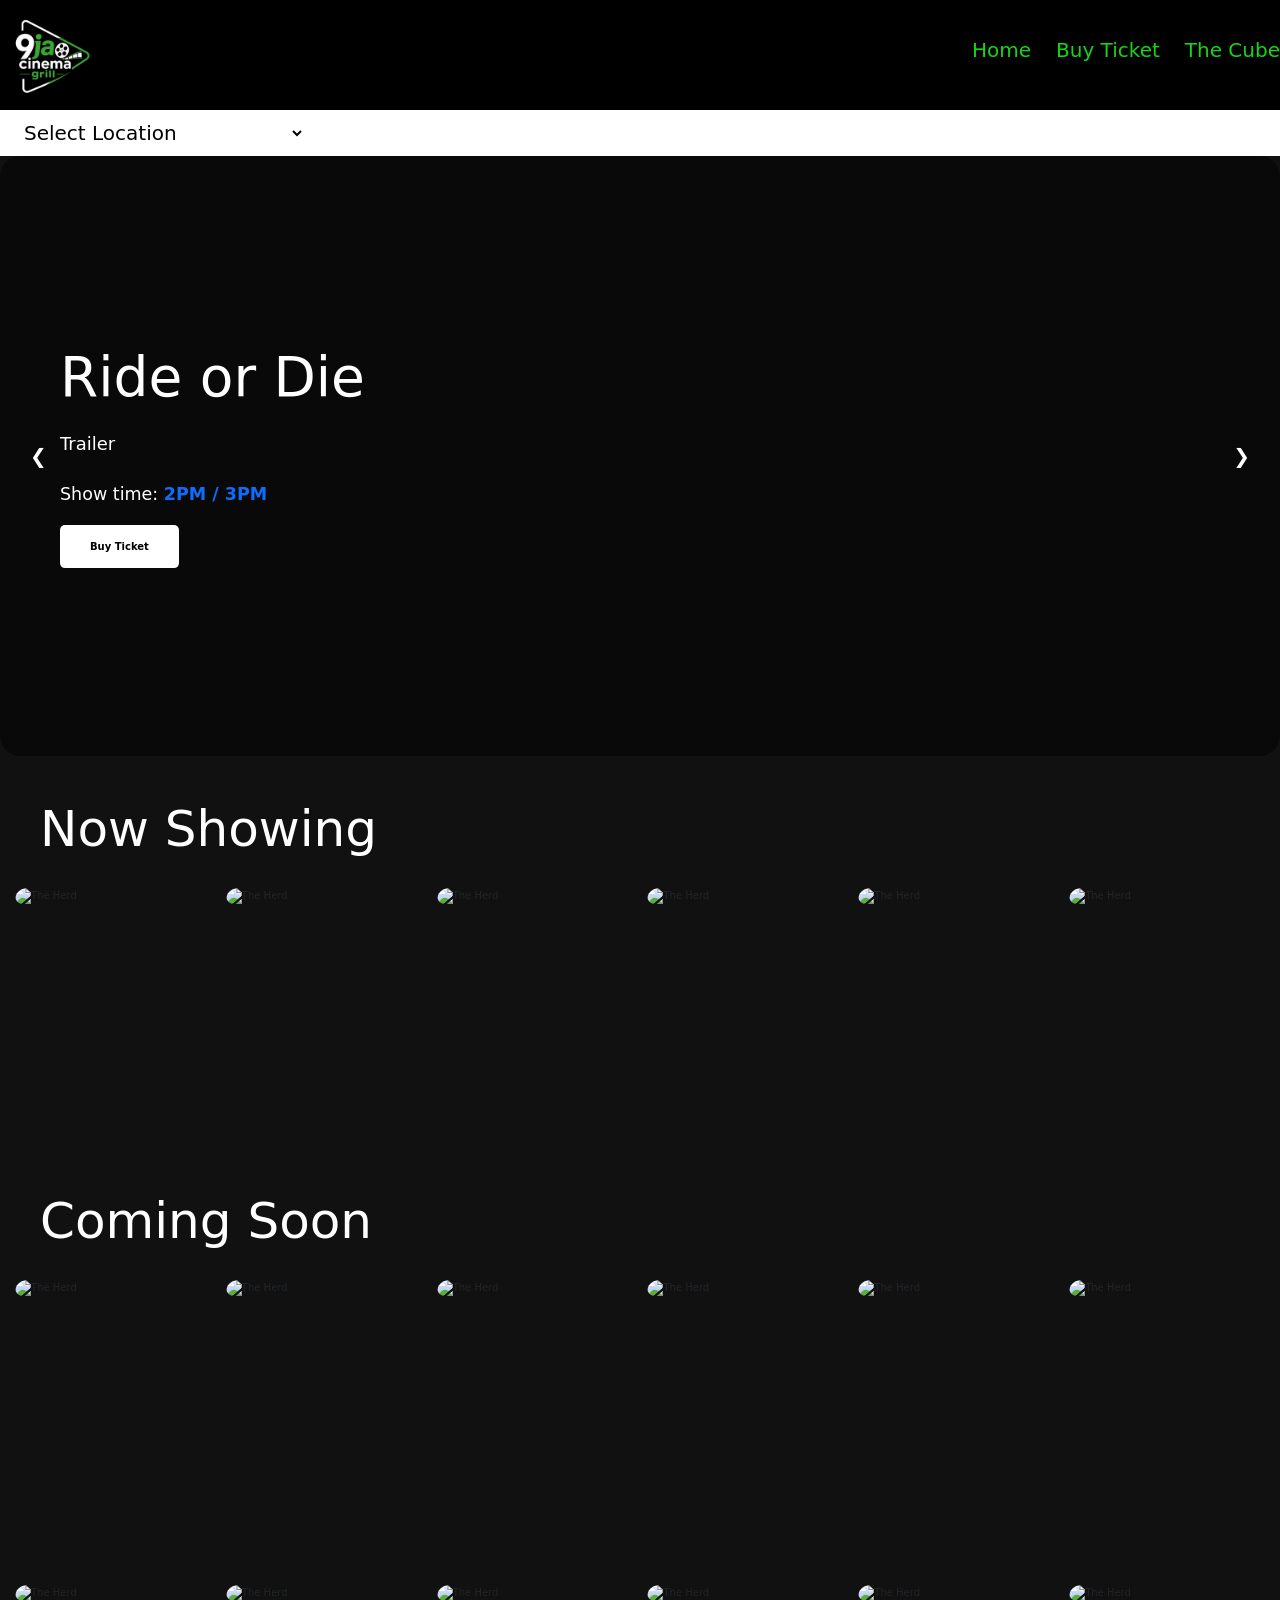
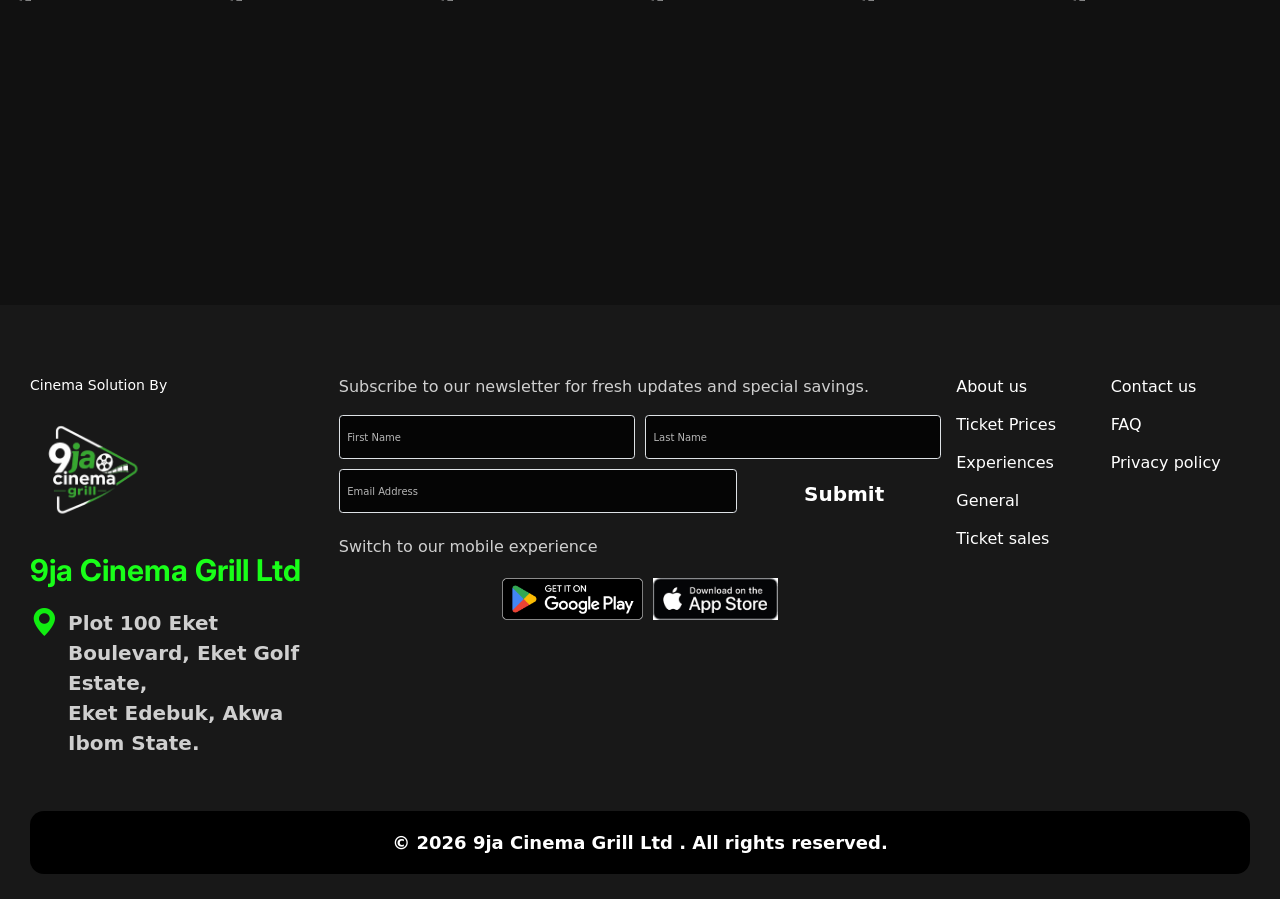
==== dashboard.html @ 8b251cd6 "Change all" ====
<!DOCTYPE html>
<html lang="en">

<head>
    <meta charset="UTF-8">
    <meta name="viewport" content="width=device-width, initial-scale=1.0">
    <title>9ja cinema grill</title>
    <link rel="stylesheet" href="./css/style.css">
    <link rel="preconnect" href="https://fonts.googleapis.com">
    <link rel="preconnect" href="https://fonts.gstatic.com" crossorigin>
    <link rel="preconnect" href="https://fonts.googleapis.com">
    <link rel="preconnect" href="https://fonts.gstatic.com" crossorigin>
    <link
        href="https://fonts.googleapis.com/css2?family=Inter:ital,opsz,wght@0,14..32,100..900;1,14..32,100..900&family=Raleway:ital,wght@0,100..900;1,100..900&display=swap"
        rel="stylesheet">
    <link rel="shortcut icon" href="./img/cinemalogo.jpeg" type="image/x-icon">
    <link href="https://cdn.jsdelivr.net/npm/bootstrap@5.3.3/dist/css/bootstrap.min.css" rel="stylesheet">
    <link href="https://cdn.jsdelivr.net/npm/bootstrap@5.3.3/dist/css/bootstrap.min.css" rel="stylesheet">
    <link rel="shortcut icon" href="./img/cinemalogo.jpeg" type="image/x-icon">
    <link href="https://cdn.jsdelivr.net/npm/bootstrap@5.3.3/dist/css/bootstrap.min.css" rel="stylesheet">
    <link rel="stylesheet" href="https://cdn.jsdelivr.net/npm/bootstrap-icons@1.11.3/font/bootstrap-icons.min.css">

</head>
<style>
    body {
        background: #0f0f0f;
        margin: 0;
        font-family: "Segoe UI", Tahoma, Geneva, Verdana, sans-serif;
        color: #fff;
    }

    .cinema-footer {
        background: #181818;
        padding: 70px 0 25px;
        color: #fff;
    }

    /* Logo block */
    .footer-brand-title {
        font-size: 14px;
        font-weight: 500;
        color: #ffffff;
        margin-bottom: 12px;
    }

    .footer-logo {
        display: inline-flex;
        align-items: center;
        background: #000;
        border-radius: 10px;
        overflow: hidden;
        box-shadow: 0 0 0 1px rgba(255, 255, 255, 0.08);
    }

    .footer-logo .logo-left {
        background: #7c3aed;
        color: #fff;
        padding: 12px 14px;
        font-size: 22px;
        font-weight: 700;
        line-height: 1;
        text-transform: lowercase;
    }

    .footer-logo .logo-right {
        background: #000;
        color: #fff;
        padding: 12px 14px;
        font-size: 22px;
        font-weight: 500;
        line-height: 1;
        text-transform: lowercase;
    }

    .footer-logo-img {
        max-width: 120px;
        /* adjust based on your logo size */
        height: auto;
        display: block;
        object-fit: contain;
    }

    .footer-newsletter-wrap {
        display: flex;
        flex-direction: column;
        align-items: center;
    }

    .newsletter-form {
        max-width: 720px;
        /* controls the exact middle width */
        margin: 0 auto;
    }

    .newsletter-text,
    .mobile-text {
        width: 100%;
        max-width: 720px;
        text-align: left;
        /* keeps the text aligned like the screenshot */
    }

    @media (max-width: 991.98px) {

        .newsletter-text,
        .mobile-text {
            text-align: center;
        }
    }

    /* Newsletter section */
    .newsletter-text {
        color: #cfcfcf;
        font-size: 16px;
        margin-bottom: 16px;
    }

    .footer-input {
        height: 44px;
        background: #050505 !important;
        border: 1px solid #3b3b3b;
        border-radius: 6px;
        color: #fff !important;
        padding: 0 16px;
        box-shadow: none !important;
    }

    .footer-input::placeholder {
        color: #b7b7b7 !important;
    }

    .footer-input:focus {
        border-color: #7c3aed;
        background: #050505;
        color: #fff;
    }

    .footer-submit {
        height: 44px;
        min-width: 110px;
        border-radius: 6px;
        border: 1px solid #bcbcbc;
        background: transparent;
        color: #fff;
        font-weight: 600;
        transition: all 0.3s ease;
    }

    .footer-submit:hover {
        background: rgb(24, 243, 24);
        border-color: #7c3aed;
        color: #fff;
    }

    .mobile-text {
        color: #cfcfcf;
        font-size: 16px;
        margin: 22px 0 14px;
    }

    /* Store buttons */
    .store-btn {
        display: inline-flex;
        align-items: center;
        gap: 10px;
        background: #fff;
        color: #000;
        border-radius: 8px;
        padding: 8px 14px;
        text-decoration: none;
        min-width: 150px;
        transition: transform 0.25s ease;
    }

    .store-btn:hover {
        transform: translateY(-2px);
        color: #000;
    }

    .store-btn i {
        font-size: 26px;
        line-height: 1;
    }

    .store-small {
        display: block;
        font-size: 10px;
        line-height: 1.1;
        color: #555;
        margin-bottom: 2px;
    }

    .store-big {
        display: block;
        font-size: 20px;
        font-weight: 700;
        line-height: 1.1;
        color: #111;
    }

    /* Footer links */
    .footer-link {
        list-style: none;
        padding: 0;
        margin: 0;
    }

    .footer-brand-wrap .address {
        margin-top: 10px;
    }

    .address {
        margin-top: 25px;
    }

    .cinema-address-wrap {
        display: flex;
        align-items: flex-start;
        gap: 10px;
        max-width: 280px;
        /* keeps it neat */
    }

    .address-icon {
        color: rgb(17, 236, 17);
        /* purple */
        font-size: 28px;
        margin-top: 20px;
        flex-shrink: 0;
    }

    .cinema-name {
        font-size: 30px;
        font-weight: 700;
        color: rgb(25, 255, 25);
        margin: 0;
    }

    .cinema-address {
        font-size: 20px;
        font-weight: 700;
        color: #cfcfcf;
        line-height: 1.5;
        margin-top: 20px;
    }

    .footer-link li {
        margin-bottom: 14px;
    }

    .footer-link a {
        color: #ffffff;
        text-decoration: none;
        font-size: 16px;
        font-weight: 500;
        transition: color 0.25s ease;
    }

    .footer-link a:hover {
        color: rgb(16, 241, 16);
    }

    .app-store-wrap {
        margin-top: 5px;
    }

    .store-img-link {
        display: inline-block;
        transition: transform 0.3s ease;
    }

    .store-img-link:hover {
        transform: translateY(-2px);
    }

    .store-badge {
        height: 42px;
        /* adjust if you want bigger/smaller */
        width: auto;
        display: block;
        object-fit: contain;
    }

    /* Bottom copyright bar */
    .copyright-bar {
        margin-top: 48px;
        background: #000;
        border-radius: 14px;
        padding: 18px 24px;
        color: #fff;
        font-size: 18px;
        text-align: center;
        font-weight: 600;
    }

    /* Responsive spacing */
    @media (max-width: 991.98px) {

        .footer-brand-wrap,
        .footer-newsletter-wrap,
        .footer-links-wrap {
            margin-bottom: 35px;
        }
    }

    @media (max-width: 767.98px) {
        .cinema-footer {
            padding: 50px 0 20px;
        }

        .newsletter-text,
        .mobile-text {
            font-size: 15px;
        }

        .copyright-bar {
            font-size: 15px;
            padding: 16px 18px;
        }
    }

    .now-showing-section {
        background: #111111;
    }

    .now-showing-title {
        color: #ffffff;
        font-size: 5rem;
        font-weight: 400;
        line-height: 1.1;
        margin-left: 9px;
        padding: 16px;
    }

    .movie-card {
        width: 100%;
        height: 290px;
        /* same height for every card */
        border-radius: 12px;
        overflow: hidden;
        background: transparent;
    }

    .movie-poster {
        width: 100%;
        height: 100%;
        /* fill the card */
        object-fit: cover;
        /* all flyers look equal */
        display: block;
        border-radius: 12px;
    }

    /* Tablet */
    @media (max-width: 991.98px) {
        .now-showing-title {
            font-size: 2.5rem;
        }

        .movie-card {
            height: 320px;
        }
    }

    /* Mobile */
    @media (max-width: 767.98px) {
        .now-showing-title {
            font-size: 2rem;
        }

        .movie-card {
            height: 260px;
        }
    }


    .movie-card {
        border-radius: 12px;
        cursor: pointer;
    }

    /* image styling */
    .movie-poster {
        border-radius: 12px;
        transition: transform 0.4s ease;
    }

    /* zoom image slightly on hover */
    .movie-card:hover .movie-poster {
        transform: scale(1.08);
    }

    /* overlay hidden by default */
    .movie-overlay {
        position: absolute;
        inset: 0;
        background: rgba(0, 0, 0, 0.65);
        opacity: 0;
        transform: translateY(20px);
        transition: all 0.3s ease;
        border-radius: 12px;
    }

    /* show overlay on hover */
    .movie-card:hover .movie-overlay {
        opacity: 1;
        transform: translateY(0);
    }

    .movie-overlay {
        backdrop-filter: blur(4px);
    }


    #trailerVideo {
        display: block;
        max-height: 75vh;
        object-fit: cover;
    }

    .movie-overlay {
        position: absolute;
        inset: 0;
        background: rgba(0, 0, 0, 0.65);
        opacity: 0;
        visibility: hidden;
        transition: 0.4s ease;
    }

    .movie-card:hover .movie-overlay {
        opacity: 1;
        visibility: visible;
    }


    .trailer-video {
        position: relative;
        width: 100%;
        max-width: 860px;
        margin: 0 auto;
        aspect-ratio: 16 / 9;
    }

    .trailer-video iframe {
        width: 100%;
        height: 100%;
        border: 0;
        display: block;
    }

    .modal-body .trailer-video {
        max-width: 100%;
    }


    .trailer-video {
        position: relative;
        width: 100%;
        aspect-ratio: 16 / 9;
    }

    .trailer-video iframe {
        width: 100%;
        height: 100%;
        border: 0;
        display: block;
    }

   
</style>

<body>
    <!-- <nav>
        <a class="logo" href="#"><img src="./img/logo cinema grill.png" alt=""></a>
        <div class="nav-bar">
            <li><a href="#">Home</a></li>
            <li><a href="#">Buy-Ticket</a></li>
            <li><a href="#">Movies</a></li>
            <li><a href="#">Food & Drinks</a></li>
            <li><a href="#">Profile</a></li>
        </div>
    </nav> -->
    <!-- 
    <nav class="navbar">
        <a class="logo" href="#"><img src="./img/logo cinema grill.png" alt=""></a>
        <button class="menu-toggle" id="menuToggle">
            ☰
        </button>

        <ul class="nav-links" id="navLinks">
            <li><a href="#">Home</a></li>
            <li class="nav-links">
                <a class="nav-links" href="#" data-bs-toggle="modal" data-bs-target="#ticketModal">
                    Buy Ticket
                </a>
            </li>
            <li><a href="#">The Cube</a></li> -->
    <!-- <li><a href="#">Portfolio</a></li>
            <li><a href="#">Contact</a></li> -->
    <!-- </ul>
    </nav> -->


    <nav class="navbar">
        <a class="logo" href="#">
            <img src="./img/logo cinema grill.png" alt="Logo">
        </a>

        <button class="menu-toggle" id="menuToggle">
            ☰
        </button>

        <ul class="nav-links" id="navLinks">
            <li><a href="./dashboard.html">Home</a></li>
            <li>
                <a href="./buyticket.html" data-bs-toggle="modal" data-bs-target="#ticketModal">
                    Buy Ticket
                </a>
            </li>
            <li><a href="/thecube.html">The Cube</a></li>
        </ul>
    </nav>

    <d iv class="location-search">
        <select id="location">
            <option disabled selected>Select Location</option>
            <option value="Uyo">Eket-HQ</option>
            <option value="Lagos">Uyo-coming soon</option>
            <option value="Abuja">Ikot Ekpene-coming soon</option>
            <option value="Port Harcourt">lekki-coming soon</option>
            <option value="Port Harcourt">Auchi-coming soon</option>
            <option value="Port Harcourt">Benin-coming soon</option>
            <option value="Port Harcourt">Warri-coming soon</option>
            <option value="Port Harcourt">Ikeja-coming soon</option>
            <option value="Port Harcourt">Festac town-coming soon</option>
            <option value="Port Harcourt">Asaba-coming soon</option>
            <option value="Port Harcourt">Surulere-coming-soon</option>
            <option value="Port Harcourt">Calabar-coming soon</option>
            <option value="Port Harcourt">Abuja-coming soon</option>
            <option value="Port Harcourt">PH-city-coming soon</option>
            <option value="Port Harcourt">Enugu-coming soon</option>





        </select>

        <!-- <button onclick="searchLocation()" class="btn23">Search</button> -->
        </div>


        <section class="video-carousel">

            <div class="carousel">

                <!-- Slide 1 -->
                <div class="slide active">
                    <video autoplay muted loop playsinline>
                        <source src="./videos/movie advert.mp4" type="video/mp4">
                    </video>

                    <div class="content">
                        <h1 class="">Ride or Die</h1>
                        <p class="">Trailer</p>
                        <h3 class="">Show time: <Span class="text-primary fw-bold">2PM / 3PM</Span></h3>
                        <a href="./buyticket.html" data-bs-toggle="modal" data-bs-target="#ticketModal" class="mt-4">
                            Buy Ticket
                        </a>
                    </div>
                </div>

                <!-- Slide 2 -->
                <div class="slide">
                    <video autoplay muted loop playsinline>
                        <source src="./videos/OFFICIAL TRAILER - The Bluff _ AGBO.mp4" type="video/mp4">
                    </video>

                    <div class="content">
                        <h1>The Bluff</h1>
                        <p>Cinematic Trailer</p>
                        <a href="./buyticket.html" data-bs-toggle="modal" data-bs-target="#ticketModal">
                            Buy Ticket
                        </a>
                    </div>
                </div>

                <!-- Slide 3 -->
                <div class="slide">
                    <video autoplay muted loop playsinline>
                        <source src="./videos/advertvideothree.mp4" type="video/mp4">
                    </video>

                    <div class="content">
                        <h1>Smile</h1>
                        <p>Official Trailer</p>
                        <a href="./buyticket.html" data-bs-toggle="modal" data-bs-target="#ticketModal">
                            Buy Ticket
                        </a>
                    </div>
                </div>

                    <!-- Slide 4 -->
                <div class="slide">
                    <video autoplay muted loop playsinline>
                        <source src="/videos/THE WOMAN KING – Official Trailer (HD).mp4" type="video/mp4">
                    </video>

                    <div class="content">
                        <h1>The Woman King</h1>
                        <p>Official Trailer</p>
                        <a href="./buyticket.html" data-bs-toggle="modal" data-bs-target="#ticketModal">
                            Buy Ticket
                        </a>
                    </div>
                </div>


                  <!-- Slide 5 -->
                <div class="slide">
                    <video autoplay muted loop playsinline>
                        <source src="/videos/RAID_ Shadow Legends x Alien & Predator _ Deadly Cargo (Official Commercial).mp4" type="video/mp4">
                    </video>

                    <div class="content">
                        <h1>Alien Predator</h1>
                        <p>Official Trailer</p>
                        <a href="./buyticket.html" data-bs-toggle="modal" data-bs-target="#ticketModal">
                            Buy Ticket
                        </a>
                    </div>
                </div>

                <!-- Buttons -->
                <button class="prev">&#10094;</button>
                <button class="next">&#10095;</button>

            </div>
        </section>


        <section class="now-showing-section py-5">
            <div class="container-fluid px-lg-4 px-3">
                <h2 class="now-showing-title mb-4">Now Showing</h2>

                <div class="row g-3 g-lg-4 now-showing-row">
                    <div class="col-6 col-md-4 col-lg-2">
                        <div class="movie-card position-relative overflow-hidden">

                            <img src="https://m.media-amazon.com/images/M/MV5BMGUxMjFkMDEtNGJkZC00MTUwLWFiZjUtYWZhZWYxNzE1ZDEwXkEyXkFqcGc@._V1_FMjpg_UX898_.jpg"
                                alt="The Herd" class="img-fluid movie-poster w-100">

                            <!-- Hover Overlay -->
                            <div
                                class="movie-overlay d-flex flex-column justify-content-center align-items-center text-center p-3">

                                <!-- Play Trailer -->
                                <button class="btn btn-dark btn-sm rounded-pill mb-2 play-trailer-btn fs-3 w-100"
                                    data-bs-toggle="modal" data-bs-target="#trailerModal"
                                    data-video="https://www.youtube.com/embed/QFGAxkTRAG8?autoplay=1&=1"
                                    data-title="Ride or Die Trailer">
                                    ▶ Play Trailer
                                </button>

                                <!-- Title + Duration -->
                                <h5 class="text-white mb-1 fs-3">RIDE OR DIE</h5>
                                <small class="text-light mb-3 fs-3">
                                    Time: 2pm to 3:30pm
                                </small>

                                <!-- Buttons -->
                                <a href="./buyticket.html" data-bs-toggle="modal" data-bs-target="#ticketModal"
                                    class="btn btn-primary btn-sm mb-2 fs-3 w-100">
                                    Buy Ticket
                                </a>

                                <a href="/detail2.html"
                                    class="text-white text-decoration-none text-center fw-bold fs-3">
                                    More Info →
                                </a>

                            </div>
                        </div>
                    </div>

                    <div class="col-6 col-md-4 col-lg-2">
                        <div class="movie-card position-relative overflow-hidden">

                            <img src="https://i.pinimg.com/control1/736x/63/c0/bc/63c0bc4605bfff1f894ee2f7be1c424c.jpg"
                                alt="The Herd" class="img-fluid movie-poster w-100">

                            <!-- Hover Overlay -->
                            <div
                                class="movie-overlay d-flex flex-column justify-content-center align-items-center text-center p-3">

                                <!-- Play Trailer -->
                                <button class="btn btn-dark btn-sm rounded-pill mb-2 play-trailer-btn fs-3 w-100"
                                    data-bs-toggle="modal" data-bs-target="#trailerModal"
                                    data-video="https://www.youtube.com/embed/eZn2WyT7fhE?autoplay=1&=1"
                                    data-title="The Bluff Trailer">
                                    ▶ Play Trailer
                                </button>

                                <!-- Title + Duration -->
                                <h5 class="text-white mb-1 fs-3">title: THE BLUFF</h5>
                                <small class="text-light mb-3 fs-3">
                                    Time: 4pm to 5:30pm
                                </small>

                                <!-- Buttons -->
                                <a href="./buyticket.html" data-bs-toggle="modal" data-bs-target="#ticketModal"
                                    class="btn btn-primary btn-sm mb-2 fs-3 w-100">
                                    Buy Ticket
                                </a>

                                <a href="./detail1.html"
                                    class="text-white text-decoration-none text-center fw-bold fs-3">
                                    More Info →
                                </a>

                            </div>
                        </div>
                    </div>


                    <div class="col-6 col-md-4 col-lg-2">
                        <div class="movie-card position-relative overflow-hidden">

                            <img src="https://m.media-amazon.com/images/M/MV5BNjFhMzBlNzktMjE2Ni00YTMyLWI2YWUtYmM1N2QxMDQwZmZhXkEyXkFqcGc@._V1_QL75_UX180_CR0,0,180,266_.jpg"
                                alt="The Herd" class="img-fluid movie-poster w-100">

                            <!-- Hover Overlay -->
                            <div
                                class="movie-overlay d-flex flex-column justify-content-center align-items-center text-center p-3">

                                <!-- Play Trailer -->
                                <button class="btn btn-dark btn-sm rounded-pill mb-2 play-trailer-btn fs-3 w-100"
                                    data-bs-toggle="modal" data-bs-target="#trailerModal"
                                    data-video="https://www.youtube.com/embed/BcDK7lkzzsU?autoplay=1&=1"
                                    data-title="The Smile Trailer">
                                    ▶ Play Trailer
                                </button>

                                <!-- Title + Duration -->
                                <h5 class="text-white mb-1 fs-3">title: SMILE</h5>
                                <small class="text-light mb-3 fs-3">
                                    Time: 6pm to 7pm
                                </small>

                                <!-- Buttons -->
                                <a href="./buyticket.html" data-bs-toggle="modal" data-bs-target="#ticketModal"
                                    class="btn btn-primary btn-sm mb-2 fs-3 w-100">
                                    Buy Ticket
                                </a>

                                <a href="./detail3.html"
                                    class="text-white text-decoration-none text-center fw-bold fs-3">
                                    More Info →
                                </a>

                            </div>
                        </div>
                    </div>


                    <div class="col-6 col-md-4 col-lg-2">
                        <div class="movie-card position-relative overflow-hidden">

                            <img src="https://i.pinimg.com/736x/67/78/e5/6778e5c46ea55b6dac442747f1f7ccf0.jpg"
                                alt="The Herd" class="img-fluid movie-poster w-100">

                            <!-- Hover Overlay -->
                            <div
                                class="movie-overlay d-flex flex-column justify-content-center align-items-center text-center p-3">

                                <!-- Play Trailer -->
                                <button class="btn btn-dark btn-sm rounded-pill mb-2 play-trailer-btn fs-3 w-100"
                                    data-bs-toggle="modal" data-bs-target="#trailerModal"
                                    data-video="https://www.youtube.com/embed/3RDaPV_rJ1Y?si=1x-0sqPUmuYncF2b&amp;autoplay=1&=1"
                                    data-title="The Herd Trailer">
                                    ▶ Play Trailer
                                </button>

                                <!-- Title + Duration -->
                                <h5 class="text-white mb-1 fs-3">tile: THE WOMAN KING</h5>
                                <small class="text-light mb-3 fs-3">
                                    ⏱ 1h 46m
                                </small>

                                <!-- Buttons -->
                                <a href="./buyticket.html" data-bs-toggle="modal" data-bs-target="#ticketModal"
                                    class="btn btn-primary btn-sm mb-2 fs-3 w-100">
                                    Buy Ticket
                                </a>

                                <a href="./detail4.html"
                                    class="text-white text-decoration-none text-center fw-bold fs-3">
                                    More Info →
                                </a>

                            </div>
                        </div>
                    </div>


                    <div class="col-6 col-md-4 col-lg-2">
                        <div class="movie-card position-relative overflow-hidden">

                            <img src="https://i.pinimg.com/736x/5b/24/80/5b2480f098b2b76caa1fa5313558fab4.jpg"
                                alt="The Herd" class="img-fluid movie-poster w-100">

                            <!-- Hover Overlay -->
                            <div
                                class="movie-overlay d-flex flex-column justify-content-center align-items-center text-center p-3">

                                <!-- Play Trailer -->
                                <button class="btn btn-dark btn-sm rounded-pill mb-2 play-trailer-btn fs-3 w-100"
                                    data-bs-toggle="modal" data-bs-target="#trailerModal"
                                    data-video="https://www.youtube.com/embed/T1gNAfRxQ3k?si=ctQaNbr5qHR2-CSY&amp;autoplay=1&=1"
                                    data-title="The Herd Trailer">
                                    ▶ Play Trailer
                                </button>

                                <!-- Title + Duration -->
                                <h5 class="text-white mb-1 fs-3">title: ALIEN PREDATOR</h5>
                                <small class="text-light mb-3 fs-3">
                                    ⏱ 1h 46m
                                </small>

                                <!-- Buttons -->
                                <a href="./buyticket.html" data-bs-toggle="modal" data-bs-target="#ticketModal"
                                    class="btn btn-primary btn-sm mb-2 fs-3 w-100">
                                    Buy Ticket
                                </a>

                                <a href="#" class="text-white text-decoration-none text-center fw-bold fs-3">
                                    More Info →
                                </a>

                            </div>
                        </div>
                    </div>

                    <div class="col-6 col-md-4 col-lg-2">
                        <div class="movie-card position-relative overflow-hidden">

                            <img src="https://i.pinimg.com/736x/5e/d6/dc/5ed6dcd46906e9eae3a3189e91a49dcc.jpg"
                                alt="The Herd" class="img-fluid movie-poster w-100">

                            <!-- Hover Overlay -->
                            <div
                                class="movie-overlay d-flex flex-column justify-content-center align-items-center text-center p-3">

                                <!-- Play Trailer -->
                                <button class="btn btn-dark btn-sm rounded-pill mb-2 play-trailer-btn fs-3 w-100"
                                    data-bs-toggle="modal" data-bs-target="#trailerModal"
                                    data-video="https://www.youtube.com/embed/gSw5l5jMnPM?si=t2CPE1Q49XregGSq&amp;autoplay=1&=1"
                                    data-title="The Herd Trailer">
                                    ▶ Play Trailer
                                </button>

                                <!-- Title + Duration -->
                                <h5 class="text-white mb-1 fs-3">title: APOCALYPTO</h5>
                                <small class="text-light mb-3 fs-3">
                                    ⏱ 1h 46m
                                </small>

                                <!-- Buttons -->
                                <a href="./buyticket.html" data-bs-toggle="modal" data-bs-target="#ticketModal"
                                    class="btn btn-primary btn-sm mb-2 fs-3 w-100">
                                    Buy Ticket
                                </a>

                                <a href="#" class="text-white text-decoration-none text-center fw-bold fs-3">
                                    More Info →
                                </a>

                            </div>
                        </div>
                    </div>

                </div>


                <h2 class="now-showing-title mb-4">Coming Soon</h2>


                <div class="row g-3 g-lg-4 now-showing-row">
                    <div class="col-6 col-md-4 col-lg-2">
                        <div class="movie-card position-relative overflow-hidden">

                            <img src="https://i.pinimg.com/736x/f3/e3/3d/f3e33d9361bb4986b75645df7c29cd26.jpg"
                                alt="The Herd" class="img-fluid movie-poster w-100">

                            <!-- Hover Overlay -->
                            <div
                                class="movie-overlay d-flex flex-column justify-content-center align-items-center text-center p-3">

                                <!-- Play Trailer -->
                                <button class="btn btn-dark btn-sm rounded-pill mb-2 play-trailer-btn fs-3 w-100"
                                    data-bs-toggle="modal" data-bs-target="#trailerModal"
                                    data-video="https://www.youtube.com/embed/gSw5l5jMnPM?si=t2CPE1Q49XregGSq&amp;autoplay=1&=1"
                                    data-title="The Herd Trailer">
                                    ▶ Play Trailer
                                </button>

                                <!-- Title + Duration -->
                                <h5 class="text-white mb-1 fs-3">title: AVATAR</h5>
                                <small class="text-light mb-3 fs-3">
                                    ⏱ 1h 46m
                                </small>

                                <!-- Buttons -->
                                <a href="./buyticket.html" data-bs-toggle="modal" data-bs-target="#ticketModal"
                                    class="btn btn-primary btn-sm mb-2 fs-3 w-100">
                                    Buy Ticket
                                </a>

                                <a href="#" class="text-white text-decoration-none text-center fw-bold fs-3">
                                    More Info →
                                </a>

                            </div>
                        </div>
                    </div>


                    <div class="col-6 col-md-4 col-lg-2">
                        <div class="movie-card position-relative overflow-hidden">

                            <img src="https://i.pinimg.com/736x/90/27/d7/9027d7410f2bfbdc2bf9dc14d7e419b6.jpg"
                                alt="The Herd" class="img-fluid movie-poster w-100">

                            <!-- Hover Overlay -->
                            <div
                                class="movie-overlay d-flex flex-column justify-content-center align-items-center text-center p-3">

                                <!-- Play Trailer -->
                                <button class="btn btn-dark btn-sm rounded-pill mb-2 play-trailer-btn fs-3 w-100"
                                    data-bs-toggle="modal" data-bs-target="#trailerModal"
                                    data-video="https://www.youtube.com/embed/gSw5l5jMnPM?si=t2CPE1Q49XregGSq&amp;autoplay=1&=1"
                                    data-title="The Herd Trailer">
                                    ▶ Play Trailer
                                </button>

                                <!-- Title + Duration -->
                                <h5 class="text-white mb-1 fs-3">title: VAN HELSING 2</h5>
                                <small class="text-light mb-3 fs-3">
                                    ⏱ 1h 46m
                                </small>

                                <!-- Buttons -->
                                <a href="./buyticket.html" data-bs-toggle="modal" data-bs-target="#ticketModal"
                                    class="btn btn-primary btn-sm mb-2 fs-3 w-100">
                                    Buy Ticket
                                </a>

                                <a href="#" class="text-white text-decoration-none text-center fw-bold fs-3">
                                    More Info →
                                </a>

                            </div>
                        </div>
                    </div>


                    <div class="col-6 col-md-4 col-lg-2">
                        <div class="movie-card position-relative overflow-hidden">

                            <img src="https://i.pinimg.com/736x/c6/0a/a0/c60aa057e50daa20df30ba655ab08d4d.jpg"
                                alt="The Herd" class="img-fluid movie-poster w-100">

                            <!-- Hover Overlay -->
                            <div
                                class="movie-overlay d-flex flex-column justify-content-center align-items-center text-center p-3">

                                <!-- Play Trailer -->
                                <button class="btn btn-dark btn-sm rounded-pill mb-2 play-trailer-btn fs-3 w-100"
                                    data-bs-toggle="modal" data-bs-target="#trailerModal"
                                    data-video="https://www.youtube.com/embed/gSw5l5jMnPM?si=t2CPE1Q49XregGSq&amp;autoplay=1&=1"
                                    data-title="The Herd Trailer">
                                    ▶ Play Trailer
                                </button>

                                <!-- Title + Duration -->
                                <h5 class="text-white mb-1 fs-3">title: RIDDICK 4</h5>
                                <small class="text-light mb-3 fs-3">
                                    ⏱ 1h 46m
                                </small>

                                <!-- Buttons -->
                                <a href="./buyticket.html" data-bs-toggle="modal" data-bs-target="#ticketModal"
                                    class="btn btn-primary btn-sm mb-2 fs-3 w-100">
                                    Buy Ticket
                                </a>

                                <a href="#" class="text-white text-decoration-none text-center fw-bold fs-3">
                                    More Info →
                                </a>

                            </div>
                        </div>
                    </div>

                    <div class="col-6 col-md-4 col-lg-2">
                        <div class="movie-card position-relative overflow-hidden">

                            <img src="https://i.pinimg.com/736x/10/9c/2c/109c2c5bfc904da7f0fd30fc5945bed5.jpg"
                                alt="The Herd" class="img-fluid movie-poster w-100">

                            <!-- Hover Overlay -->
                            <div
                                class="movie-overlay d-flex flex-column justify-content-center align-items-center text-center p-3">

                                <!-- Play Trailer -->
                                <button class="btn btn-dark btn-sm rounded-pill mb-2 play-trailer-btn fs-3 w-100"
                                    data-bs-toggle="modal" data-bs-target="#trailerModal"
                                    data-video="https://www.youtube.com/embed/gSw5l5jMnPM?si=t2CPE1Q49XregGSq&amp;autoplay=1&=1"
                                    data-title="The Herd Trailer">
                                    ▶ Play Trailer
                                </button>

                                <!-- Title + Duration -->
                                <h5 class="text-white mb-1 fs-3">title: THE SCORPION KING</h5>
                                <small class="text-light mb-3 fs-3">
                                    ⏱ 1h 46m
                                </small>

                                <!-- Buttons -->
                                <a href="./buyticket.html" data-bs-toggle="modal" data-bs-target="#ticketModal"
                                    class="btn btn-primary btn-sm mb-2 fs-3 w-100">
                                    Buy Ticket
                                </a>

                                <a href="#" class="text-white text-decoration-none text-center fw-bold fs-3">
                                    More Info →
                                </a>

                            </div>
                        </div>
                    </div>


                    <div class="col-6 col-md-4 col-lg-2">
                        <div class="movie-card position-relative overflow-hidden">

                            <img src="https://i.pinimg.com/736x/9b/68/24/9b6824ce5667e8cd59babe5231b3a7d1.jpg"
                                alt="The Herd" class="img-fluid movie-poster w-100">

                            <!-- Hover Overlay -->
                            <div
                                class="movie-overlay d-flex flex-column justify-content-center align-items-center text-center p-3">

                                <!-- Play Trailer -->
                                <button class="btn btn-dark btn-sm rounded-pill mb-2 play-trailer-btn fs-3 w-100"
                                    data-bs-toggle="modal" data-bs-target="#trailerModal"
                                    data-video="https://www.youtube.com/embed/gSw5l5jMnPM?si=t2CPE1Q49XregGSq&amp;autoplay=1&=1"
                                    data-title="The Herd Trailer">
                                    ▶ Play Trailer
                                </button>

                                <!-- Title + Duration -->
                                <h5 class="text-white mb-1 fs-3">title: TANGO & CASH</h5>
                                <small class="text-light mb-3 fs-3">
                                    ⏱ 1h 46m
                                </small>

                                <!-- Buttons -->
                                <a href="./buyticket.html" data-bs-toggle="modal" data-bs-target="#ticketModal"
                                    class="btn btn-primary btn-sm mb-2 fs-3 w-100">
                                    Buy Ticket
                                </a>

                                <a href="#" class="text-white text-decoration-none text-center fw-bold fs-3">
                                    More Info →
                                </a>

                            </div>
                        </div>
                    </div>

                    <div class="col-6 col-md-4 col-lg-2">
                        <div class="movie-card position-relative overflow-hidden">

                            <img src="https://i.pinimg.com/736x/3b/38/ac/3b38acde1167414934f820ef1b963b40.jpg"
                                alt="The Herd" class="img-fluid movie-poster w-100">

                            <!-- Hover Overlay -->
                            <div
                                class="movie-overlay d-flex flex-column justify-content-center align-items-center text-center p-3">

                                <!-- Play Trailer -->
                                <button class="btn btn-dark btn-sm rounded-pill mb-2 play-trailer-btn fs-3 w-100"
                                    data-bs-toggle="modal" data-bs-target="#trailerModal"
                                    data-video="https://www.youtube.com/embed/gSw5l5jMnPM?si=t2CPE1Q49XregGSq&amp;autoplay=1&=1"
                                    data-title="The Herd Trailer">
                                    ▶ Play Trailer
                                </button>

                                <!-- Title + Duration -->
                                <h5 class="text-white mb-1 fs-3">title: VAM DAMME</h5>
                                <small class="text-light mb-3 fs-3">
                                    ⏱ 1h 46m
                                </small>

                                <!-- Buttons -->
                                <a href="./buyticket.html" data-bs-toggle="modal" data-bs-target="#ticketModal"
                                    class="btn btn-primary btn-sm mb-2 fs-3 w-100">
                                    Buy Ticket
                                </a>

                                <a href="#" class="text-white text-decoration-none text-center fw-bold fs-3">
                                    More Info →
                                </a>

                            </div>
                        </div>
                    </div>



                    <div class="col-6 col-md-4 col-lg-2">
                        <div class="movie-card position-relative overflow-hidden">

                            <img src="https://i.pinimg.com/736x/65/c8/8f/65c88fd85717aad306cef942bda22218.jpg"
                                alt="The Herd" class="img-fluid movie-poster w-100">

                            <!-- Hover Overlay -->
                            <div
                                class="movie-overlay d-flex flex-column justify-content-center align-items-center text-center p-3">

                                <!-- Play Trailer -->
                                <button class="btn btn-dark btn-sm rounded-pill mb-2 play-trailer-btn fs-3 w-100"
                                    data-bs-toggle="modal" data-bs-target="#trailerModal"
                                    data-video="https://www.youtube.com/embed/zgC43gJhYg8?si=lpu7EldxOb4lUbdX&amp;autoplay=1&=1"
                                    data-title="The Herd Trailer">
                                    ▶ Play Trailer
                                </button>

                                <!-- Title + Duration -->
                                <h5 class="text-white mb-1 fs-3">title: THE 007</h5>
                                <small class="text-light mb-3 fs-3">
                                    ⏱ 1h 46m
                                </small>

                                <!-- Buttons -->
                                <a href="./buyticket.html" data-bs-toggle="modal" data-bs-target="#ticketModal"
                                    class="btn btn-primary btn-sm mb-2 fs-3 w-100">
                                    Buy Ticket
                                </a>

                                <a href="#" class="text-white text-decoration-none text-center fw-bold fs-3">
                                    More Info →
                                </a>

                            </div>
                        </div>
                    </div>




                    <div class="col-6 col-md-4 col-lg-2">
                        <div class="movie-card position-relative overflow-hidden">

                            <img src="https://i.pinimg.com/736x/44/94/6c/44946c4360609d9f22f9c9415a1fbe34.jpg"
                                alt="The Herd" class="img-fluid movie-poster w-100">

                            <!-- Hover Overlay -->
                            <div
                                class="movie-overlay d-flex flex-column justify-content-center align-items-center text-center p-3">

                                <!-- Play Trailer -->
                                <button class="btn btn-dark btn-sm rounded-pill mb-2 play-trailer-btn fs-3 w-100"
                                    data-bs-toggle="modal" data-bs-target="#trailerModal"
                                    data-video="https://www.youtube.com/embed/gSw5l5jMnPM?si=t2CPE1Q49XregGSq&amp;autoplay=1&=1"
                                    data-title="The Herd Trailer">
                                    ▶ Play Trailer
                                </button>

                                <!-- Title + Duration -->
                                <h5 class="text-white mb-1 fs-3">title: KINGSMAN</h5>
                                <small class="text-light mb-3 fs-3">
                                    ⏱ 1h 46m
                                </small>

                                <!-- Buttons -->
                                <a href="./buyticket.html" data-bs-toggle="modal" data-bs-target="#ticketModal"
                                    class="btn btn-primary btn-sm mb-2 fs-3 w-100">
                                    Buy Ticket
                                </a>

                                <a href="#" class="text-white text-decoration-none text-center fw-bold fs-3">
                                    More Info →
                                </a>

                            </div>
                        </div>
                    </div>


                    <div class="col-6 col-md-4 col-lg-2">
                        <div class="movie-card position-relative overflow-hidden">

                            <img src="https://i.pinimg.com/736x/91/89/4d/91894d1e4cef257547c302539ecbdf92.jpg"
                                alt="The Herd" class="img-fluid movie-poster w-100">

                            <!-- Hover Overlay -->
                            <div
                                class="movie-overlay d-flex flex-column justify-content-center align-items-center text-center p-3">

                                <!-- Play Trailer -->
                                <button class="btn btn-dark btn-sm rounded-pill mb-2 play-trailer-btn fs-3 w-100"
                                    data-bs-toggle="modal" data-bs-target="#trailerModal"
                                    data-video="https://www.youtube.com/embed/gSw5l5jMnPM?si=t2CPE1Q49XregGSq&amp;autoplay=1&=1"
                                    data-title="The Herd Trailer">
                                    ▶ Play Trailer
                                </button>

                                <!-- Title + Duration -->
                                <h5 class="text-white mb-1 fs-3">title: SUSPICION</h5>
                                <small class="text-light mb-3 fs-3">
                                    ⏱ 1h 46m
                                </small>

                                <!-- Buttons -->
                                <a href="./buyticket.html" data-bs-toggle="modal" data-bs-target="#ticketModal"
                                    class="btn btn-primary btn-sm mb-2 fs-3 w-100">
                                    Buy Ticket
                                </a>

                                <a href="#" class="text-white text-decoration-none text-center fw-bold fs-3">
                                    More Info →
                                </a>

                            </div>
                        </div>
                    </div>




                    <div class="col-6 col-md-4 col-lg-2">
                        <div class="movie-card position-relative overflow-hidden">

                            <img src="https://i.pinimg.com/736x/a7/44/12/a744123a1e5d5b9b478954ae3a804f8d.jpg"
                                alt="The Herd" class="img-fluid movie-poster w-100">

                            <!-- Hover Overlay -->
                            <div
                                class="movie-overlay d-flex flex-column justify-content-center align-items-center text-center p-3">

                                <!-- Play Trailer -->
                                <button class="btn btn-dark btn-sm rounded-pill mb-2 play-trailer-btn fs-3 w-100"
                                    data-bs-toggle="modal" data-bs-target="#trailerModal"
                                    data-video="https://www.youtube.com/embed/gSw5l5jMnPM?si=t2CPE1Q49XregGSq&amp;autoplay=1&=1"
                                    data-title="The Herd Trailer">
                                    ▶ Play Trailer
                                </button>

                                <!-- Title + Duration -->
                                <h5 class="text-white mb-1 fs-3">title: THE RIP</h5>
                                <small class="text-light mb-3 fs-3">
                                    ⏱ 1h 46m
                                </small>

                                <!-- Buttons -->
                                <a href="./buyticket.html" data-bs-toggle="modal" data-bs-target="#ticketModal"
                                    class="btn btn-primary btn-sm mb-2 fs-3 w-100">
                                    Buy Ticket
                                </a>

                                <a href="#" class="text-white text-decoration-none text-center fw-bold fs-3">
                                    More Info →
                                </a>

                            </div>
                        </div>
                    </div>



                    <div class="col-6 col-md-4 col-lg-2">
                        <div class="movie-card position-relative overflow-hidden">

                            <img src="https://i.pinimg.com/736x/db/15/29/db152974f440e644a7a85bfd37b82598.jpg"
                                alt="The Herd" class="img-fluid movie-poster w-100">

                            <!-- Hover Overlay -->
                            <div
                                class="movie-overlay d-flex flex-column justify-content-center align-items-center text-center p-3">

                                <!-- Play Trailer -->
                                <button class="btn btn-dark btn-sm rounded-pill mb-2 play-trailer-btn fs-3 w-100"
                                    data-bs-toggle="modal" data-bs-target="#trailerModal"
                                    data-video="https://www.youtube.com/embed/gSw5l5jMnPM?si=t2CPE1Q49XregGSq&amp;autoplay=1&=1"
                                    data-title="The Herd Trailer">
                                    ▶ Play Trailer
                                </button>

                                <!-- Title + Duration -->
                                <h5 class="text-white mb-1 fs-3">title: ESCAPE</h5>
                                <small class="text-light mb-3 fs-3">
                                    ⏱ 1h 46m
                                </small>

                                <!-- Buttons -->
                                <a href="./buyticket.html" data-bs-toggle="modal" data-bs-target="#ticketModal"
                                    class="btn btn-primary btn-sm mb-2 fs-3 w-100">
                                    Buy Ticket
                                </a>

                                <a href="#" class="text-white text-decoration-none text-center fw-bold fs-3">
                                    More Info →
                                </a>

                            </div>
                        </div>
                    </div>



                    <div class="col-6 col-md-4 col-lg-2">
                        <div class="movie-card position-relative overflow-hidden">

                            <img src="https://i.pinimg.com/736x/a3/5a/7a/a35a7ad26f2678e88935237dd1101c93.jpg"
                                alt="The Herd" class="img-fluid movie-poster w-100">

                            <!-- Hover Overlay -->
                            <div
                                class="movie-overlay d-flex flex-column justify-content-center align-items-center text-center p-3">

                                <!-- Play Trailer -->
                                <button class="btn btn-dark btn-sm rounded-pill mb-2 play-trailer-btn fs-3 w-100"
                                    data-bs-toggle="modal" data-bs-target="#trailerModal"
                                    data-video="https://www.youtube.com/embed/gSw5l5jMnPM?si=t2CPE1Q49XregGSq&amp;autoplay=1&=1"
                                    data-title="The Herd Trailer">
                                    ▶ Play Trailer
                                </button>

                                <!-- Title + Duration -->
                                <h5 class="text-white mb-1 fs-3">title: KINGS OF OYO</h5>
                                <small class="text-light mb-3 fs-3">
                                    ⏱ 1h 46m
                                </small>

                                <!-- Buttons -->
                                <a href="./buyticket.html" data-bs-toggle="modal" data-bs-target="#ticketModal"
                                    class="btn btn-primary btn-sm mb-2 fs-3 w-100">
                                    Buy Ticket
                                </a>

                                <a href="#" class="text-white text-decoration-none text-center fw-bold fs-3">
                                    More Info →
                                </a>

                            </div>
                        </div>
                    </div>

                </div>

            </div>
        </section>





        <div class="modal fade" id="ticketModal" tabindex="-1">
            <div class="modal-dialog modal-lg">
                <div class="modal-content">

                    <div class="modal-header text-white" style="background-color: green;">
                        <h3 class="modal-title fw-bold">Book Ticket 🎬</h3>
                        <button class="btn-close btn-close-white" data-bs-dismiss="modal">X</button>
                    </div>

                    <div class="modal-body fs-5">

                        <!-- CUSTOMER INFO -->
                        <input class="form-control form-control-lg mb-3" id="firstName" placeholder="First Name">

                        <input class="form-control form-control-lg mb-3" id="middleName"
                            placeholder="Middle Name (Optional)">

                        <input class="form-control form-control-lg mb-3" id="lastName" placeholder="Last Name">

                        <input class="form-control form-control-lg mb-3" id="email" placeholder="Email">

                        <input class="form-control form-control-lg mb-4" id="phone" placeholder="Phone Number">

                        <!-- MOVIE -->
                        <label class="form-label fw-bold fs-5">Select Movie</label>
                        <select class="form-select form-select-lg mb-4 " id="movie">
                            <option value="5000">Mission Impossible - ₦5,000</option>
                            <option value="4500">Avatar - ₦4,500</option>
                            <option value="4000">Black Panther - ₦4,000</option>
                        </select>

                        <!-- DATE -->
                        <label class="form-label fw-bold fs-5">Select Date</label>
                        <input type="date" class="form-control form-control-lg mb-4" id="date">

                        <!-- SEAT -->
                        <label class="form-label fw-bold fs-5">Select Seat</label>
                        <select class="form-select form-select-lg mb-4" id="seat">
                            <option>A1</option>
                            <option>A2</option>
                            <option>A3</option>
                            <option>B1</option>
                            <option>B2</option>
                        </select>

                        <!-- FOOD -->
                        <label class="form-label fw-bold fs-5">Food Menu</label>
                        <select class="form-select form-select-lg mb-4 extra">
                            <option value="0">None</option>
                            <option value="2500">Burger - ₦2,500</option>
                            <option value="3000">Chicken & Chips - ₦3,000</option>
                        </select>

                        <!-- DRINK -->
                        <label class="form-label fw-bold fs-5">Drinks</label>
                        <select class="form-select form-select-lg mb-4 extra">
                            <option value="0">None</option>
                            <option value="1000">Coke - ₦1,000</option>
                            <option value="1500">Malt - ₦1,500</option>
                        </select>

                        <!-- TOTAL -->
                        <div class="alert alert-success fs-4 fw-bold text-center">
                            Total: ₦<span id="total">5000</span>
                        </div>

                    </div>

                    <div class="modal-footer">
                        <button class="btn btn-success btn-lg w-100 fw-bold" onclick="generateReceipt()">
                            Pay Now
                        </button>
                    </div>

                </div>
            </div>
        </div>



        <div class="modal fade" id="receiptModal" tabindex="-1">
            <div class="modal-dialog">
                <div class="modal-content">

                    <div class="modal-header bg-success text-white">
                        <h5 class="modal-title">Ticket Receipt</h5>
                    </div>

                    <div class="modal-body text-center">

                        <h4>🎬 9ja Cinemas Grill</h4>

                        <p id="receiptName"></p>
                        <p id="receiptEmail"></p>
                        <p id="receiptPhone"></p>
                        <p id="receiptMovie"></p>
                        <p id="receiptSeat"></p>
                        <p id="receiptDate"></p>
                        <p id="receiptTotal"></p>

                        <div id="qrcode"></div>

                        <button onclick="window.print()" class="btn btn-primary mt-3">
                            Print Ticket
                        </button>

                    </div>

                </div>
            </div>
        </div>


        <script>

            function updateTotal() {
                let movie = parseInt(document.getElementById("movie").value);
                let extras = 0;

                document.querySelectorAll(".extra").forEach(e => {
                    extras += parseInt(e.value || 0);
                });

                document.getElementById("total").textContent = movie + extras;
            }

            document.querySelectorAll("select").forEach(el => {
                el.addEventListener("change", updateTotal);
            });

            function generateReceipt() {

                let firstName = document.getElementById("firstName").value;
                let middleName = document.getElementById("middleName").value;
                let lastName = document.getElementById("lastName").value;
                let email = document.getElementById("email").value;
                let phone = document.getElementById("phone").value;

                let movie = document.getElementById("movie").options[document.getElementById("movie").selectedIndex].text;
                let seat = document.getElementById("seat").value;
                let date = document.getElementById("date").value;
                let total = document.getElementById("total").textContent;

                document.getElementById("receiptName").innerHTML =
                    `<b>Name:</b> ${firstName} ${middleName} ${lastName}`;

                document.getElementById("receiptEmail").innerHTML =
                    `<b>Email:</b> ${email}`;

                document.getElementById("receiptPhone").innerHTML =
                    `<b>Phone:</b> ${phone}`;

                document.getElementById("receiptMovie").innerHTML =
                    `<b>Movie:</b> ${movie}`;

                document.getElementById("receiptSeat").innerHTML =
                    `<b>Seat:</b> ${seat}`;

                document.getElementById("receiptDate").innerHTML =
                    `<b>Date:</b> ${date}`;

                document.getElementById("receiptTotal").innerHTML =
                    `<b>Total:</b> ₦${total}`;

                document.getElementById("qrcode").innerHTML = "";

                new QRCode(document.getElementById("qrcode"), {
                    text: `${firstName}-${movie}-${seat}-${date}-${total}`,
                    width: 120,
                    height: 120
                });

                new bootstrap.Modal(document.getElementById("receiptModal")).show();
            }

            updateTotal();

        </script>




        <footer class="cinema-footer">
            <div class="container-fluid px-lg-5 px-4">
                <div class="row g-4 align-items-start">

                    <!-- Left Logo Area -->
                    <div class="col-lg-3 col-md-12 footer-brand-wrap">
                        <div class="footer-brand-title">Cinema Solution By</div>

                        <a href="#" class="text-decoration-none d-inline-block mb-3">
                            <img src="./img/logo cinema grill.png" alt="Cinema Logo" class="footer-logo-img">
                        </a>

                        <div class="address">
                            <h2 class="cinema-name">9ja Cinema Grill Ltd</h2>

                            <div class="cinema-address-wrap">
                                <i class="bi bi-geo-alt-fill address-icon"></i>
                                <h3 class="cinema-address">
                                    Plot 100 Eket Boulevard, Eket Golf Estate,<br>
                                    Eket Edebuk, Akwa Ibom State.
                                </h3>
                            </div>
                        </div>
                    </div>

                    <!-- Middle Newsletter Area -->
                    <div
                        class="col-lg-6 col-md-12 footer-newsletter-wrap d-flex flex-column align-items-center text-center">
                        <p class="newsletter-text">
                            Subscribe to our newsletter for fresh updates and special savings.
                        </p>

                        <form class="newsletter-form w-100">
                            <div class="row g-3 justify-content-center">
                                <div class="col-md-6">
                                    <input type="text" class="form-control footer-input" placeholder="First Name">
                                </div>
                                <div class="col-md-6">
                                    <input type="text" class="form-control footer-input" placeholder="Last Name">
                                </div>
                                <div class="col-md-8">
                                    <input type="email" class="form-control footer-input" placeholder="Email Address">
                                </div>
                                <div class="col-md-4">
                                    <button type="submit" class="btns footer-submit w-100">Submit</button>
                                </div>
                            </div>
                        </form>

                        <p class="mobile-text">Switch to our mobile experience</p>

                        <div class="d-flex flex-wrap gap-3 justify-content-center app-store-wrap">
                            <a href="#" class="store-img-link">
                                <img src="./img/GetItOnGooglePlay_Badge_Web_color_English.png"
                                    alt="Get it on Google Play" class="store-badge">
                            </a>

                            <a href="#" class="store-img-link">
                                <img src="/img/badge-example-preferred_2x.png" alt="Download on the App Store"
                                    class="store-badge">
                            </a>
                        </div>
                    </div>

                    <!-- Right Links -->
                    <div class="col-lg-3 col-md-4 footer-links-wrap">
                        <div class="row">
                            <div class="col-6">
                                <ul class="footer-link">
                                    <li><a href="#">About us</a></li>
                                    <li><a href="#">Ticket Prices</a></li>
                                    <li><a href="#">Experiences</a></li>
                                    <li><a href="#">General</a></li>
                                    <li><a href="#">Ticket sales</a></li>
                                </ul>
                            </div>

                            <div class="col-6">
                                <ul class="footer-link">
                                    <li><a href="#">Contact us</a></li>
                                    <li><a href="#">FAQ</a></li>
                                    <li><a href="#">Privacy policy</a></li>
                                </ul>
                            </div>
                        </div>
                    </div>
                </div>

                <!-- Bottom copyright -->
                <div class="copyright-bar">
                    © 2026 9ja Cinema Grill Ltd . All rights reserved.
                </div>
            </div>
        </footer>








        <!-- 
    <script>
        const menuToggle = document.getElementById('menuToggle');
        const navLinks = document.getElementById('navLinks');

        menuToggle.addEventListener('click', () => {
            navLinks.classList.toggle('active');
        });
    </script> -->

        <script>
            const menuToggle = document.getElementById("menuToggle");
            const navLinks = document.getElementById("navLinks");

            menuToggle.addEventListener("click", () => {
                navLinks.classList.toggle("active");
            });
        </script>


        <script>
            function searchLocation() {
                const location = document.getElementById("location").value;

                if (location === "") {
                    alert("Please select a location");
                    return;
                }

                document.getElementById("result").innerHTML =
                    "You selected: " + location;
            }
        </script>


        <script>
            const slides = document.querySelectorAll(".slide");
            const next = document.querySelector(".next");
            const prev = document.querySelector(".prev");

            let index = 0;

            function showSlide(i) {

                slides.forEach(slide => {
                    slide.classList.remove("active");
                });

                slides[i].classList.add("active");
            }

            next.addEventListener("click", () => {

                index++;

                if (index >= slides.length) {
                    index = 0;
                }

                showSlide(index);

            });

            prev.addEventListener("click", () => {

                index--;

                if (index < 0) {
                    index = slides.length - 1;
                }

                showSlide(index);

            });

            setInterval(() => {

                index++;

                if (index >= slides.length) {
                    index = 0;
                }

                showSlide(index);

            }, 10000);
        </script>
        <script src="https://cdn.jsdelivr.net/npm/bootstrap@5.3.3/dist/js/bootstrap.bundle.min.js"></script>
        <script src="https://cdn.jsdelivr.net/npm/qrcodejs/qrcode.min.js"></script>

        <link href="https://cdn.jsdelivr.net/npm/bootstrap@5.3.3/dist/css/bootstrap.min.css" rel="stylesheet">

        <script src="https://cdn.jsdelivr.net/npm/bootstrap@5.3.3/dist/js/bootstrap.bundle.min.js"></script>

        <script src="https://cdn.jsdelivr.net/npm/bootstrap@5.3.3/dist/js/bootstrap.bundle.min.js"></script>
        <script src="https://cdn.jsdelivr.net/npm/qrcodejs/qrcode.min.js"></script>

        <script src="https://cdn.jsdelivr.net/npm/bootstrap@5.3.3/dist/js/bootstrap.bundle.min.js"></script>
        <script src="https://cdn.jsdelivr.net/npm/bootstrap@5.3.3/dist/js/bootstrap.bundle.min.js"></script>




        <!-- Trailer Modal -->
        <!-- Trailer Modal -->
        <div class="modal fade" id="trailerModal" tabindex="-1" aria-hidden="true">
            <div class="modal-dialog modal-dialog-centered modal-lg">
                <div class="modal-content bg-dark border-0 rounded-4 overflow-hidden">

                    <div class="modal-header border-0">
                        <h5 class="modal-title text-white fw-bold" id="trailerModalLabel">Movie Trailer</h5>
                        <button type="button" class="btn-close btn-close-white" data-bs-dismiss="modal"></button>
                    </div>

                    <div class="modal-body">
                        <div class="trailer-video">
                            <iframe id="trailerFrame" src="" title="Movie Trailer"
                                allow="accelerometer; autoplay; clipboard-write; encrypted-media; gyroscope; picture-in-picture; web-share"
                                allowfullscreen>
                            </iframe>
                        </div>
                    </div>

                </div>
            </div>
        </div>


        <script>
            document.addEventListener("DOMContentLoaded", function () {
                const trailerButtons = document.querySelectorAll(".play-trailer-btn");
                const trailerFrame = document.getElementById("trailerFrame");
                const trailerTitle = document.getElementById("trailerModalLabel");
                const trailerModal = document.getElementById("trailerModal");

                trailerButtons.forEach(button => {
                    button.addEventListener("click", function () {
                        const videoSrc = this.getAttribute("data-video");
                        const movieTitle = this.getAttribute("data-title") || "Movie Trailer";

                        trailerFrame.src = videoSrc;
                        trailerTitle.textContent = movieTitle;
                    });
                });

                trailerModal.addEventListener("hidden.bs.modal", function () {
                    trailerFrame.src = ""; // stop video when modal closes
                });
            });
        </script>


</body>

</html>
---- css/style.css ----
@import url("https://fonts.googleapis.com/css2?family=Inter:ital,opsz,wght@0,14..32,100..900;1,14..32,100..900&family=Raleway:ital,wght@0,100..900;1,100..900&display=swap");

* {
  margin: 0;
  padding: 0;
  box-sizing: border-box;
}

html {
  font-size: 62.5%;
}

/* 
nav {
  width: 100%;
border: 1px solid red; 

 display: flex;
  justify-content: center;
  align-items: center;

  padding: 1.5rem 3rem;
  background-color: black;
} 


 .logo,
img { 
  border: 1px solid red; 
   width: 80px;
  height: 80px;
  margin-right: auto;
}  


.nav-bar {
  display: flex;
  color: rgb(17, 202, 17);
  font-size: 2rem;
  text-decoration: none;
  font-style: normal;
  font-weight: 600;
  font-family: "Raleway", sans-serif;
  gap: 20px;
}
li a {
  text-decoration: none;
  color: rgb(22, 218, 22);
}
li {
  list-style: none;
}

.nav-bar a:hover {
  color: red;
  border-bottom: 1px solid red;
}  */

/* Reset */
/* * {
  margin: 0;
  padding: 0;
  box-sizing: border-box;
}

body {
  font-family: Arial, sans-serif;
} */

/* Navbar */
/* 

/* 


   */

/* .navbar {
  display: flex;
  justify-content: space-between;
  align-items: center;
  padding: 15px 5%;
  background: black;
  color: white;
  position: relative;
}

.logo,
img { */
/* border: 1px solid red; */
/* width: 110px;
  height: 110px;
  margin-right: auto;
}
.logo {
  font-size: 1.7rem;
  font-weight: bold;
}

.nav-links {
  display: flex;
  list-style: none;
  gap: 25px;
  font-family: "Inter", sans-serif;
}

.nav-links a {
  color: rgb(41, 235, 41);
  text-decoration: none;
  font-size: 1.8rem;
  transition: 0.3s;
}

.nav-links a:hover {
  color: red;
} */

/* Hamburger Button  */

/* .menu-toggle {
  display: none;
  background: none;
  border: none;
  color: white;
  font-size: 4rem;
  cursor: pointer;
} */

/* Mobile Styles  */

/* @media (max-width: 768px) {
  .menu-toggle {
    display: block;
  }

  .nav-links {
    position: absolute;
    top: 100%;
    left: 0;
    width: 100%;
    background: #1e293b;
    flex-direction: column;
    text-align: center;
    max-height: 0;
    overflow: hidden;
    transition: max-height 0.4s ease;
  }

  .nav-links.active {
    max-height: 300px;
  }

  .nav-links li {
    padding: 15px 0;
  }
} */



/* NAVBAR */


.navbar {
  width: 100%;
  background: #000;
  padding: 12px 5%;
  display: flex;
  justify-content: space-between;
  align-items: center;
  position: relative;
  z-index: 1000;
}

.logo img {
  width: 100px;
  height: 100px;
}

/* Desktop Menu */
.nav-links {
  display: flex;
  list-style: none;
  gap: 25px;
}

.nav-links li {
  list-style: none;

}

.nav-links a {
  text-decoration: none;
  color: rgb(22, 212, 22);
  font-size: 2rem;
  font-weight: 500;
  transition: 0.3s;
}

.nav-links a:hover {
  color: red;
  border-bottom: 1px solid red;
}

/* Hamburger */
.menu-toggle {
  display: none;
  background: none;
  border: none;
  color: white;
  font-size: 2rem;
  cursor: pointer;
}

/* Mobile */
@media (max-width: 768px) {

  .menu-toggle {
    display: block;
    font-size: 4rem;

  }

  .nav-links {
    display: none;
    flex-direction: column;
    position: absolute;
    top: 100%;
    left: 0;
    width: 100%;
    background: #111;
    padding: 20px 0;
    text-align: center;
    gap: 15px;
  }

  .nav-links.active {
    display: flex;
  }

  .nav-links a {
    font-size: 2.4rem;
  }

  .logo img {
    width: 90px;
  }
}



.movie-item {
  padding: 10px;
  border-bottom: 1px solid #eee;
  cursor: pointer;
}

.movie-item:hover {
  background: #f5f5f5;
}

.movie-title {
  font-weight: bold;
}

.movie-director {
  font-size: 3rem;
  color: #666;
}

.location-search {
  padding: 10px;
  box-sizing: border-box;
 
  /* background-color: #302c2c; */
}

.location-search select,
.location-search button {
  padding: 10px 10px 10px;
  border-radius: 10px;
  font-size: 2rem;
  justify-content: center;
  outline: none;
  box-shadow: none;
  border: none;
  /* color: white; */
  background: transparent;
}
 .btn23{
  padding: 2px 0px 2px;
  border-radius: 10px;
  font-size: 2rem;
  justify-content: center;
  border: none;
  background-color: rgb(10, 202, 10);
  /* color: white; */
}


.video-carousel {
  width: 100%;
  margin-top: 0%;
  height: fit-content;
  background: #111;
}

.carousel {
  position: relative;
  width: 100%;
  height: 600px;
  margin: auto;
  overflow: hidden;
  border-radius: 20px;
}

.slide {
  position: absolute;
  width: 100%;
  height: 100%;
  opacity: 0;
  transition: 1s ease;
}

.slide.active {
  opacity: 1;
  z-index: 1;
}

.slide video {
  width: 100%;
  height: 100%;
  object-fit: cover;
}

.slide::after {
  content: "";
  position: absolute;
  inset: 0;
  background: rgba(0, 0, 0, 0.45);
}

.content {
  position: absolute;
  top: 50%;
  left: 60px;
  transform: translateY(-50%);
  color: #fff;
  z-index: 3;
  max-width: 500px;
}

.content h1 {
  font-size: 55px;
  margin-bottom: 20px;
}

.content p {
  font-size: 18px;
  line-height: 1.6;
  margin-bottom: 25px;
}

.content a {
  display: inline-block;
  padding: 14px 30px;
  background: #fff;
  color: #000;
  text-decoration: none;
  border-radius: 5px;
  font-weight: bold;
  transition: 0.3s;
}

.content a:hover {
  background: #d4af37;
  color: #fff;
}

.prev,
.next {
  position: absolute;
  top: 50%;
  transform: translateY(-50%);
  z-index: 3;
  border: none;
  background: rgba(255, 255, 255, 0.2);
  color: #fff;
  padding: 15px;
  cursor: pointer;
  font-size: 24px;
}

.prev {
  left: 20px;
}

.next {
  right: 20px;
}

@media (max-width: 768px) {
  .carousel {
    height: 450px;
    width: 95%;
  }

  .content {
    left: 20px;
    right: 20px;
  }

  .content h1 {
    font-size: 35px;
  }

  .content p {
    font-size: 15px;
  }
}

.movie-card-one-roll,
.movie-card-two-roll {
  width: 100%;
  /* height: 100%; */
  display: flex;
  flex-wrap: wrap;
  justify-content: center;
  /* 🔥 centers cards properly */
  gap: 20px;
  /* 🔥 real spacing between cards */
  margin-bottom: 40px;
}

/* CARDS */
.cards {
  width: 19%;
  min-width: 150px;
  height: 30vh;
  border-radius: 12px;
  /* 🔥 smoother professional look */
  overflow: hidden;
  /* 🔥 prevents image spill */
  box-shadow: 0 6px 18px rgba(0, 0, 0, 0.4);
  /* 🔥 cinematic feel */
  transition: transform 0.3s ease;
}

/* hover effect */
.cards:hover {
  transform: scale(1.05);
}

.now-showing {
  font-size: 3rem;
  color: red;
  font-weight: 800;
  font-family: "Inter", sans-serif;
}

/* IMAGE FIX */
.movie-images {
  width: 100%;
  height: 100%;
  object-fit: cover;
  display: block;
  /* 🔥 removes inline spacing bug */
}

.footer {
  height: 85vh;
  background: #161616;
  color: #fff;
  padding: 50px;
  font-family: Arial, sans-serif;
}

.footer-container {
  display: flex;
  justify-content: space-between;
  gap: 50px;
  flex-wrap: wrap;
}

.footer-logo h3 {
  margin-bottom: 15px;
  font-size: 18px;
  font-weight: 500;
}

.footer-logo img {
  width: 90px;
  height: 100px;
  border-radius: 8px;
}

.footer-newsletter {
  flex: 1;
  min-width: 450px;
}

.footer-newsletter p {
  color: #bfbfbf;
  margin-bottom: 20px;
  font-size: 18px;
}

.name-fields,
.email-field {
  display: flex;
  gap: 20px;
  margin-bottom: 25px;
  background-color: #000;
}

.name-fields input,
.email-field input {
  flex: 1;
  background: #000;
  border: 1px solid #444;
  color: #fff;
  padding: 18px;
  border-radius: 10px;
  font-size: 18px;
}

.email-field button {
  width: 150px;
  background: transparent;
  color: #fff;
  border: 2px solid #fff;
  border-radius: 10px;
  cursor: pointer;
  font-size: 20px;
  font-weight: bold;
}

.email-field button:hover {
  background: #000;
  color: #000;
}

.mobile-app h3 {
  margin: 40px 0 20px;
  color: #bfbfbf;
  font-weight: 400;
}

.app-buttons {
  display: flex;
  gap: 15px;
}

.app-buttons img {
  height: 50px;
  width: 140px;
  cursor: pointer;
}

.cinema-name {
  /* border: 1px solid red; */
  font-weight: 700;
  font-family: "Inter", sans-serif;
  color: rgb(23, 234, 23);
}

.cinema-address {
  margin-top: 80px;
}

.address {
  line-height: 30px;
}

.footer-links {
  display: flex;
  gap: 80px;
}

.footer-links .column {
  display: flex;
  flex-direction: column;
  gap: 25px;
}

.footer-links a {
  color: #fff;
  text-decoration: none;
  font-size: 18px;
}

.footer-links a:hover {
  color: #ccc;
}

.footer-bottom {
  margin-top: 50px;
  background: #000;
  padding: 22px 35px;
  border-radius: 18px;
  font-size: 18px;
  font-weight: 600;
  text-align: center;
}

@media (max-width: 992px) {
  .footer-container {
    flex-direction: column;
  }

  .footer-newsletter {
    min-width: 100%;
  }

  .footer-links {
    gap: 50px;
  }
}

@media (max-width: 768px) {

  .name-fields,
  .email-field {
    flex-direction: column;
  }

  .email-field button {
    width: 100%;
    height: 55px;
  }

  .footer-links {
    flex-direction: column;
  }
}

.footer {
  background: #0b0b0b;
  color: #fff;
  padding: 60px 20px 20px;
}

/* MAIN LAYOUT */
.footer-container {
  display: flex;
  justify-content: space-between;
  gap: 40px;
  max-width: 1200px;
  margin: auto;
  flex-wrap: wrap;
  /* IMPORTANT for responsiveness */
}

/* LOGO SECTION */
.footer-logo {
  flex: 1;
  min-width: 250px;
}

.footer-logo h3 {
  color: #dc3545;
  margin-bottom: 10px;
}

.footer-logo img {
  width: 140px;
  max-width: 100%;
}

.address {
  margin-top: 10px;
}

.cinema-name {
  font-size: 18px;
}

.cinema-address {
  font-size: 14px;
  color: #bbb;
  line-height: 1.5;
}

/* NEWSLETTER */
.footer-newsletter {
  flex: 1;
  min-width: 280px;
}

.footer-newsletter p {
  color: #ccc;
  margin-bottom: 15px;
}

/* INPUTS */
.name-fields {
  display: flex;
  gap: 10px;
  margin-bottom: 10px;
}

.name-fields input,
.email-field input {
  width: 100%;
  padding: 10px;
  border: none;
  border-radius: 5px;
  outline: none;
}

.email-field {
  display: flex;
  gap: 10px;
}

.email-field button {
  background: red;
  color: white;
  border: none;
  padding: 10px 15px;
  border-radius: 5px;
  cursor: pointer;
}

/* APP BUTTONS */
.mobile-app {
  margin-top: 20px;
}

.mobile-app h3 {
  font-size: 16px;
  margin-bottom: 10px;
}

.app-buttons {
  display: flex;
  gap: 10px;
  flex-wrap: wrap;
}

.app-buttons img {
  width: 140px;
  max-width: 100%;
}

/* LINKS */
.footer-links {
  flex: 1;
  min-width: 200px;
  display: flex;
  gap: 40px;
}

.column {
  display: flex;
  flex-direction: column;
  gap: 10px;
}

.column a {
  color: black;
  text-decoration: none;
  font-size: 2.2rem;
}

/* FOOTER BOTTOM */
.footer-bottom {
  text-align: center;
  margin-top: 40px;
  padding-top: 15px;
  border-top: 1px solid rgba(255, 255, 255, 0.1);
  color: #888;
}

/* =========================
   📱 MOBILE RESPONSIVE
========================= */

@media (max-width: 768px) {
  .footer-container {
    flex-direction: column;
    text-align: center;
    gap: 30px;
  }

  .name-fields {
    flex-direction: column;
  }

  .email-field {
    flex-direction: column;
  }

  .footer-links {
    flex-direction: column;
    align-items: center;
  }

  .app-buttons {
    justify-content: center;
  }
}
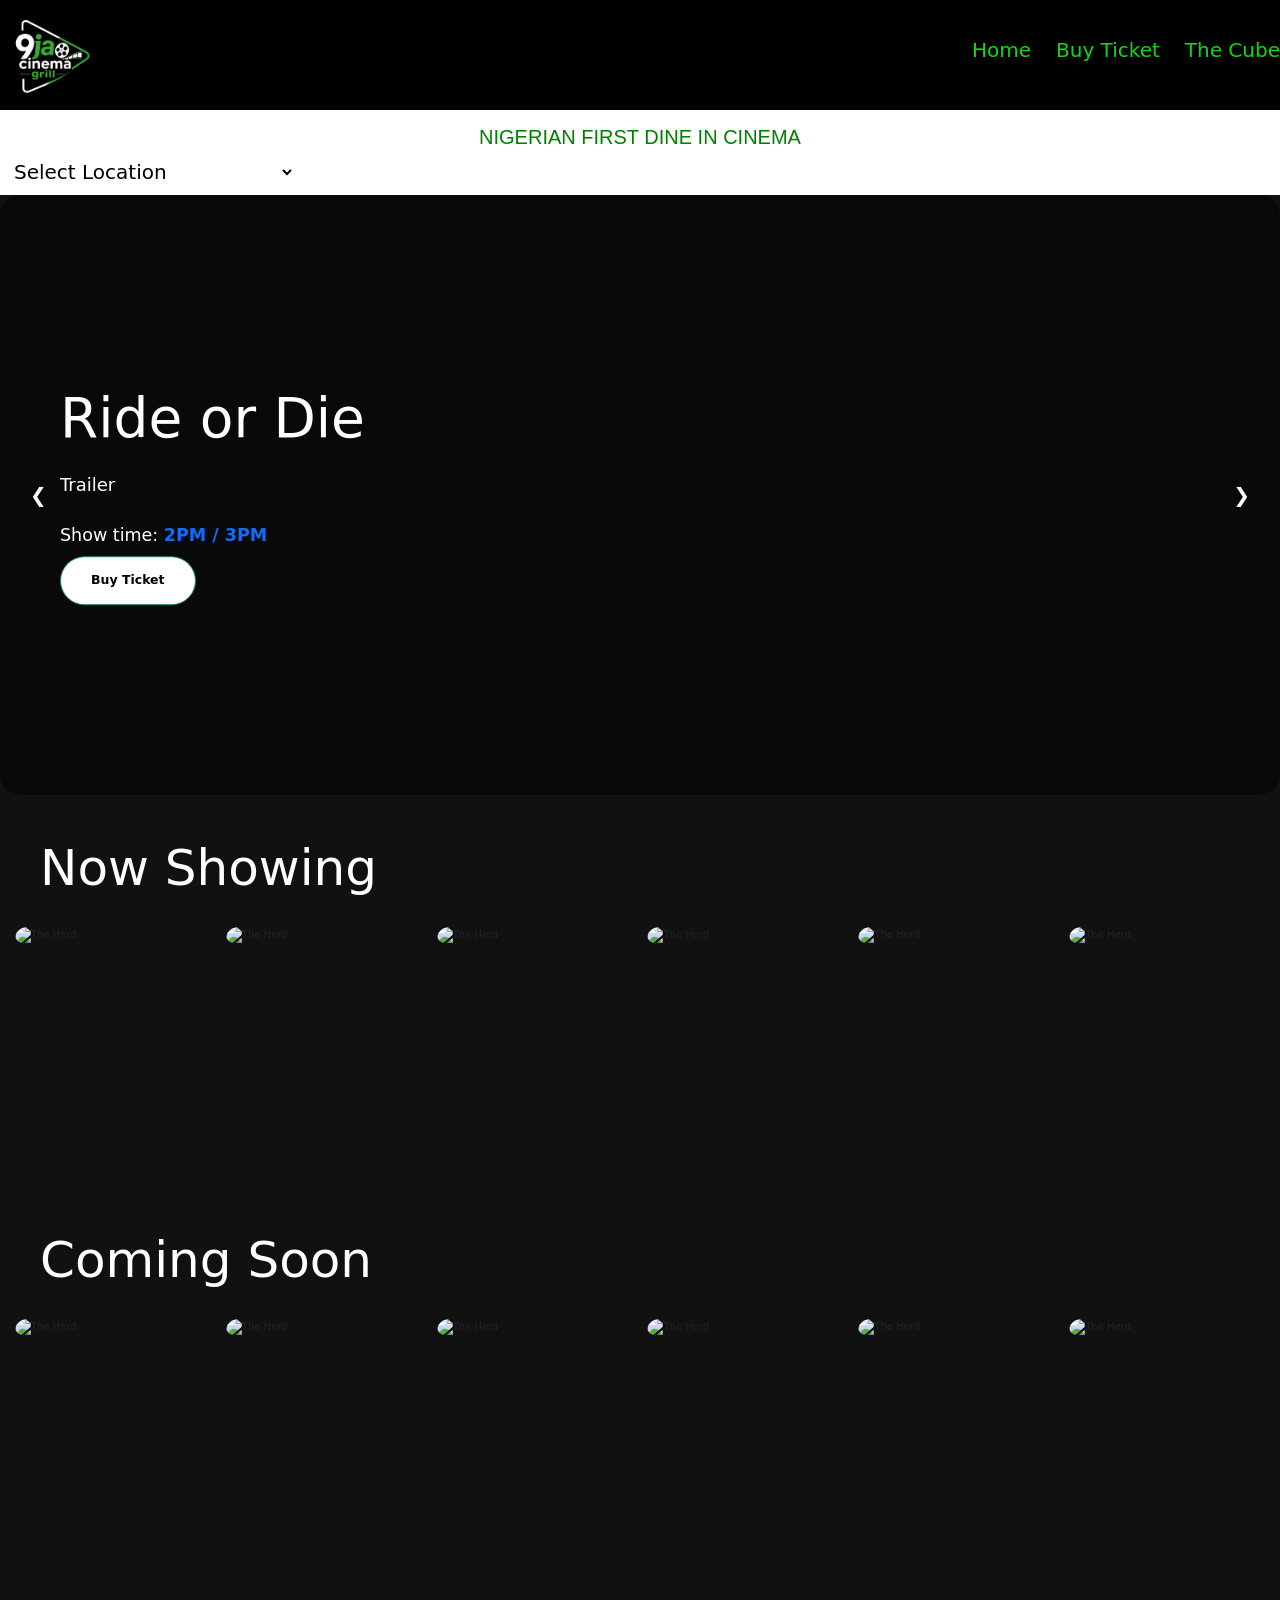
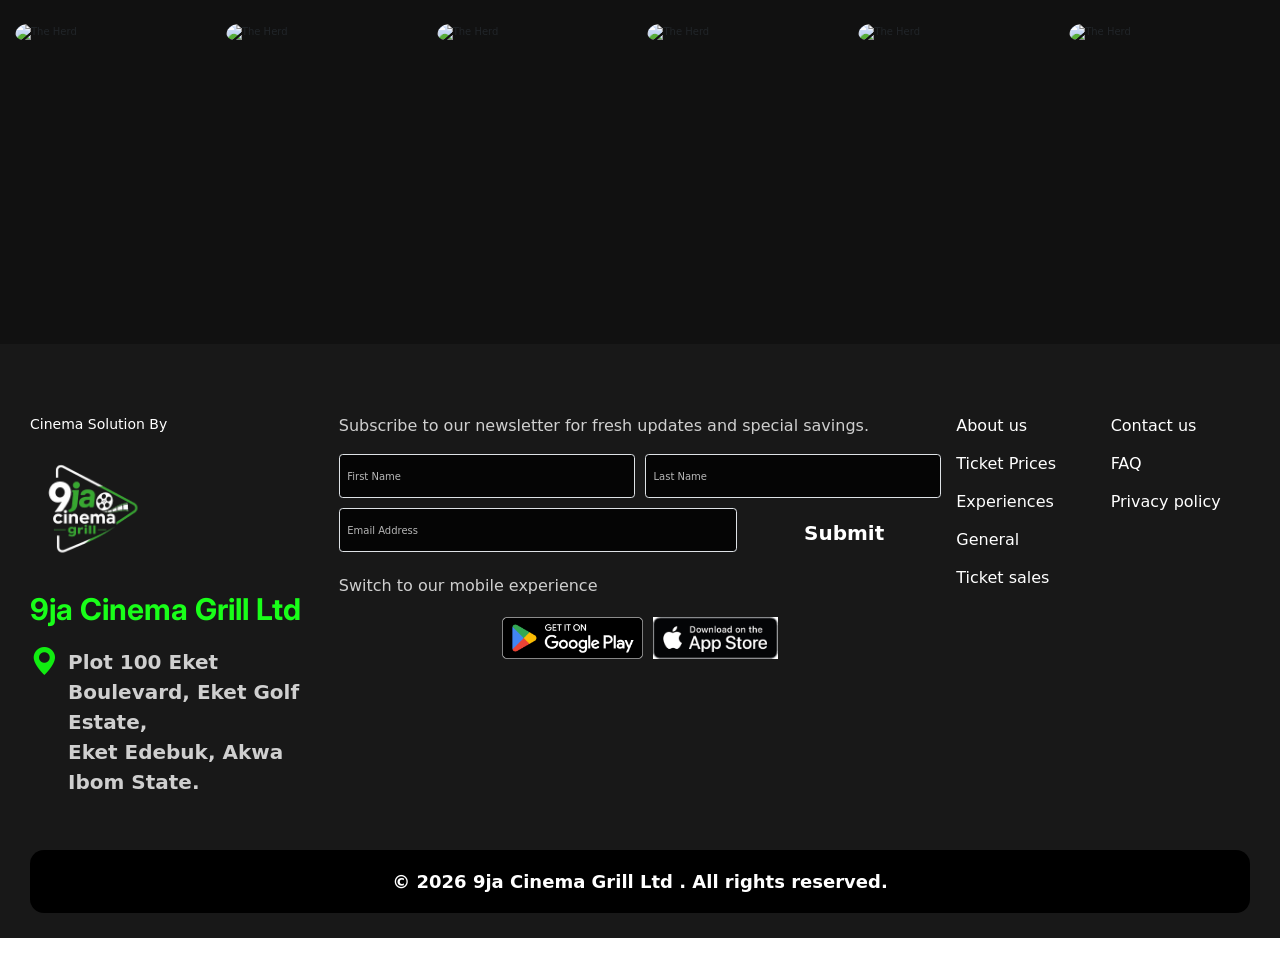
==== commit 9fcae9b4: "makes all changes" ====
--- a/dashboard.html
+++ b/dashboard.html
@@ -465,8 +465,6 @@
         border: 0;
         display: block;
     }
-
-   
 </style>
 
 <body>
@@ -520,8 +518,10 @@
             <li><a href="/thecube.html">The Cube</a></li>
         </ul>
     </nav>
-
     <d iv class="location-search">
+        <h5
+            style="font-family: Arial, Helvetica, sans-serif; text-align: center; margin-bottom: 0; justify-content: center; font-size: 20px; color: green;">
+            NIGERIAN FIRST DINE IN CINEMA</h5>
         <select id="location">
             <option disabled selected>Select Location</option>
             <option value="Uyo">Eket-HQ</option>
@@ -539,16 +539,9 @@
             <option value="Port Harcourt">Abuja-coming soon</option>
             <option value="Port Harcourt">PH-city-coming soon</option>
             <option value="Port Harcourt">Enugu-coming soon</option>
-
-
-
-
-
         </select>
 
         <!-- <button onclick="searchLocation()" class="btn23">Search</button> -->
-        </div>
-
 
         <section class="video-carousel">
 
@@ -564,7 +557,8 @@
                         <h1 class="">Ride or Die</h1>
                         <p class="">Trailer</p>
                         <h3 class="">Show time: <Span class="text-primary fw-bold">2PM / 3PM</Span></h3>
-                        <a href="./buyticket.html" data-bs-toggle="modal" data-bs-target="#ticketModal" class="mt-4">
+                        <a href="/detail2.html?modal" data-bs-toggle="modal" data-bs-target="#ticketModal"
+                            class="btn btn-success btn-lg rounded-pill mt-2">
                             Buy Ticket
                         </a>
                     </div>
@@ -594,13 +588,14 @@
                     <div class="content">
                         <h1>Smile</h1>
                         <p>Official Trailer</p>
-                        <a href="./buyticket.html" data-bs-toggle="modal" data-bs-target="#ticketModal">
+                        <a href="./buyticket.html" data-bs-toggle="modal" data-bs-target="#ticketModal"
+                            class="btn btn-success btn-lg rounded-pill mt-2">
                             Buy Ticket
                         </a>
                     </div>
                 </div>
 
-                    <!-- Slide 4 -->
+                <!-- Slide 4 -->
                 <div class="slide">
                     <video autoplay muted loop playsinline>
                         <source src="/videos/THE WOMAN KING – Official Trailer (HD).mp4" type="video/mp4">
@@ -616,14 +611,31 @@
                 </div>
 
 
-                  <!-- Slide 5 -->
+                <!-- Slide 5 -->
                 <div class="slide">
                     <video autoplay muted loop playsinline>
-                        <source src="/videos/RAID_ Shadow Legends x Alien & Predator _ Deadly Cargo (Official Commercial).mp4" type="video/mp4">
+                        <source
+                            src="/videos/RAID_ Shadow Legends x Alien & Predator _ Deadly Cargo (Official Commercial).mp4"
+                            type="video/mp4">
                     </video>
 
                     <div class="content">
                         <h1>Alien Predator</h1>
+                        <p>Official Trailer</p>
+                        <a href="./buyticket.html" data-bs-toggle="modal" data-bs-target="#ticketModal">
+                            Buy Ticket
+                        </a>
+                    </div>
+                </div>
+
+                <!-- Slide 6 -->
+                <div class="slide">
+                    <video autoplay muted loop playsinline>
+                        <source src="/videos/Apocalypto - Official® Trailer [HD].mp4" type="video/mp4">
+                    </video>
+
+                    <div class="content">
+                        <h1>Apocalypto</h1>
                         <p>Official Trailer</p>
                         <a href="./buyticket.html" data-bs-toggle="modal" data-bs-target="#ticketModal">
                             Buy Ticket
@@ -777,7 +789,7 @@
                                 <button class="btn btn-dark btn-sm rounded-pill mb-2 play-trailer-btn fs-3 w-100"
                                     data-bs-toggle="modal" data-bs-target="#trailerModal"
                                     data-video="https://www.youtube.com/embed/3RDaPV_rJ1Y?si=1x-0sqPUmuYncF2b&amp;autoplay=1&=1"
-                                    data-title="The Herd Trailer">
+                                    data-title="The Woman King Trailer">
                                     ▶ Play Trailer
                                 </button>
 
@@ -817,7 +829,7 @@
                                 <button class="btn btn-dark btn-sm rounded-pill mb-2 play-trailer-btn fs-3 w-100"
                                     data-bs-toggle="modal" data-bs-target="#trailerModal"
                                     data-video="https://www.youtube.com/embed/T1gNAfRxQ3k?si=ctQaNbr5qHR2-CSY&amp;autoplay=1&=1"
-                                    data-title="The Herd Trailer">
+                                    data-title="The Alien Predator Trailer">
                                     ▶ Play Trailer
                                 </button>
 
@@ -833,7 +845,8 @@
                                     Buy Ticket
                                 </a>
 
-                                <a href="#" class="text-white text-decoration-none text-center fw-bold fs-3">
+                                <a href="/detail5.html"
+                                    class="text-white text-decoration-none text-center fw-bold fs-3">
                                     More Info →
                                 </a>
 
@@ -855,7 +868,7 @@
                                 <button class="btn btn-dark btn-sm rounded-pill mb-2 play-trailer-btn fs-3 w-100"
                                     data-bs-toggle="modal" data-bs-target="#trailerModal"
                                     data-video="https://www.youtube.com/embed/gSw5l5jMnPM?si=t2CPE1Q49XregGSq&amp;autoplay=1&=1"
-                                    data-title="The Herd Trailer">
+                                    data-title="The APOCALYPTO Trailer">
                                     ▶ Play Trailer
                                 </button>
 
@@ -871,7 +884,8 @@
                                     Buy Ticket
                                 </a>
 
-                                <a href="#" class="text-white text-decoration-none text-center fw-bold fs-3">
+                                <a href="/detail6.html"
+                                    class="text-white text-decoration-none text-center fw-bold fs-3">
                                     More Info →
                                 </a>
 
@@ -1648,19 +1662,6 @@
 
 
 
-
-
-
-        <!-- 
-    <script>
-        const menuToggle = document.getElementById('menuToggle');
-        const navLinks = document.getElementById('navLinks');
-
-        menuToggle.addEventListener('click', () => {
-            navLinks.classList.toggle('active');
-        });
-    </script> -->
-
         <script>
             const menuToggle = document.getElementById("menuToggle");
             const navLinks = document.getElementById("navLinks");
@@ -1738,6 +1739,36 @@
 
             }, 10000);
         </script>
+
+
+
+        <script>
+
+            const carousel = document.getElementById("videoCarousel");
+
+            function pauseAllVideos() {
+                document.querySelectorAll("#videoCarousel video").forEach(video => {
+                    video.pause();
+                    video.currentTime = 0;
+                });
+            }
+
+            function playCurrentVideo() {
+                const activeVideo = carousel.querySelector(".carousel-item.active video");
+
+                if (activeVideo) {
+                    activeVideo.play().catch(() => { });
+                }
+            }
+
+            carousel.addEventListener("slide.bs.carousel", pauseAllVideos);
+
+            carousel.addEventListener("slid.bs.carousel", playCurrentVideo);
+
+            window.addEventListener("load", playCurrentVideo);
+        </script>
+
+
         <script src="https://cdn.jsdelivr.net/npm/bootstrap@5.3.3/dist/js/bootstrap.bundle.min.js"></script>
         <script src="https://cdn.jsdelivr.net/npm/qrcodejs/qrcode.min.js"></script>
 
